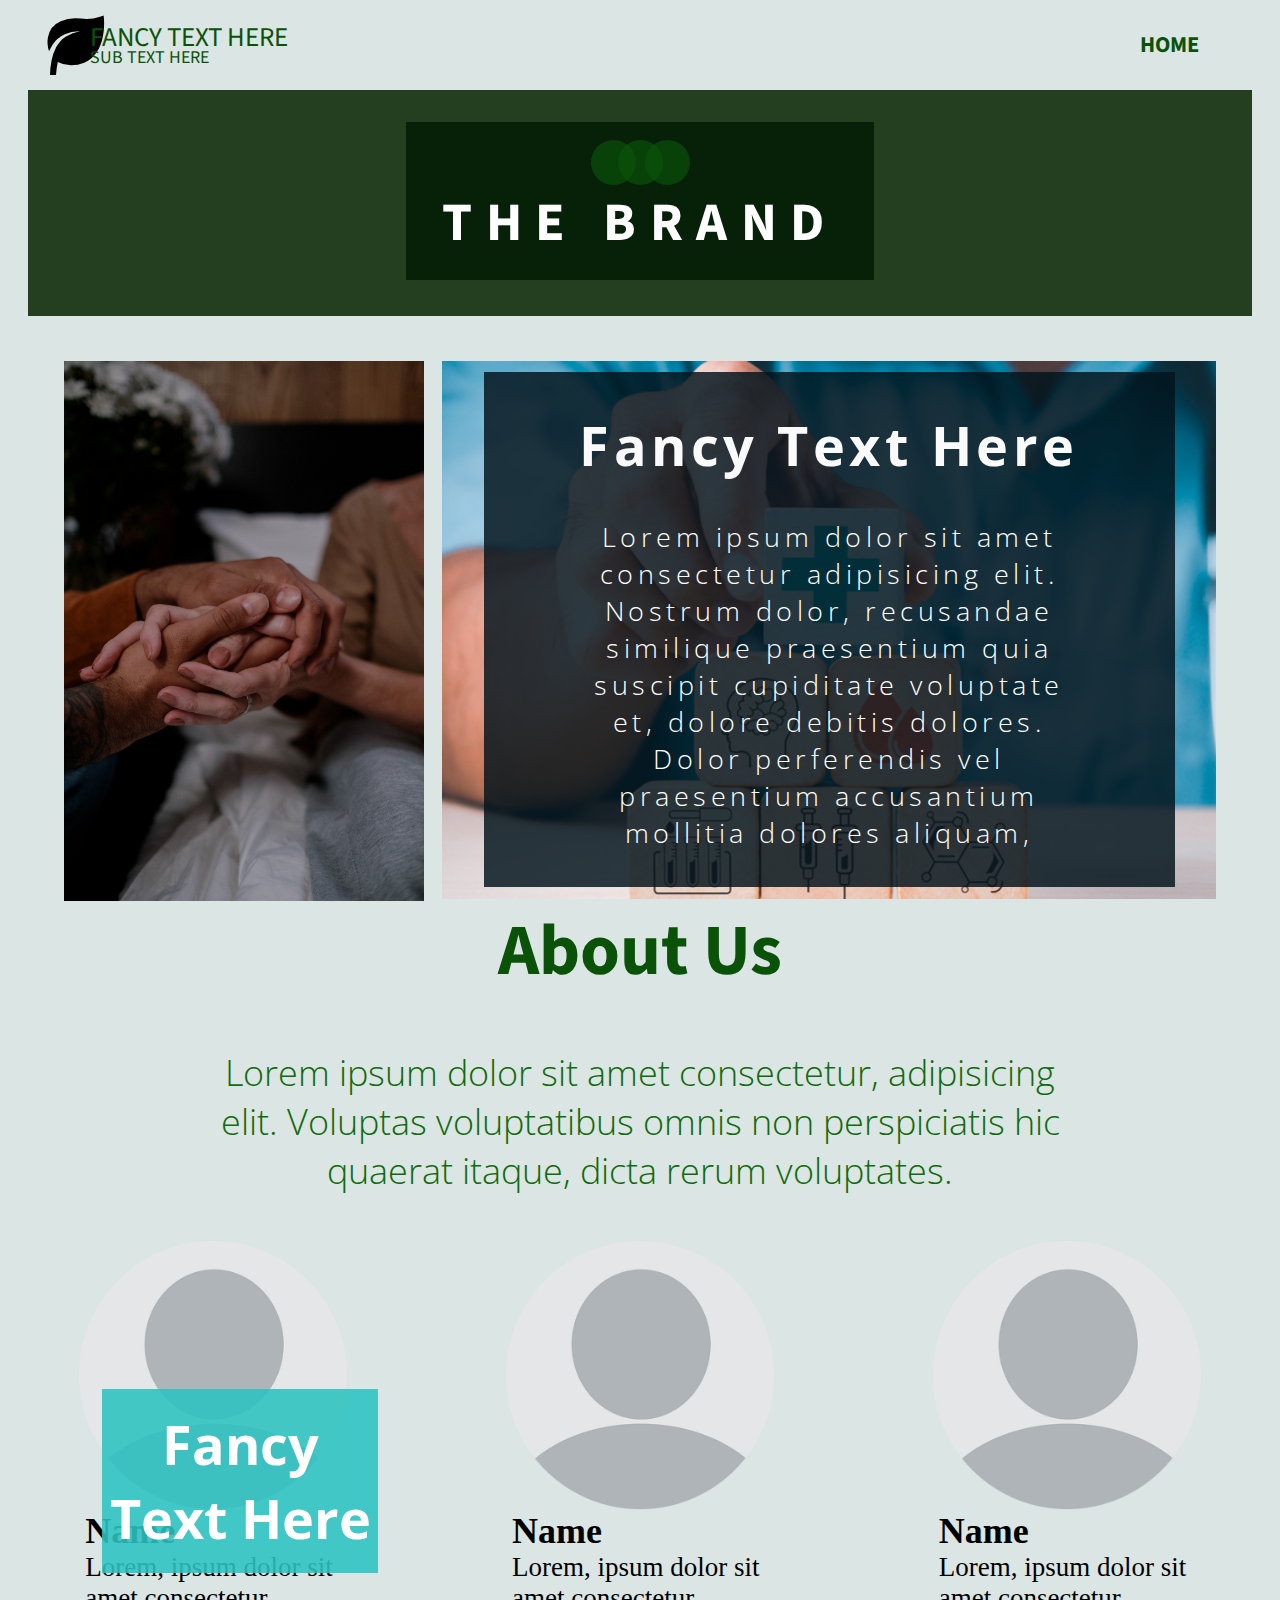
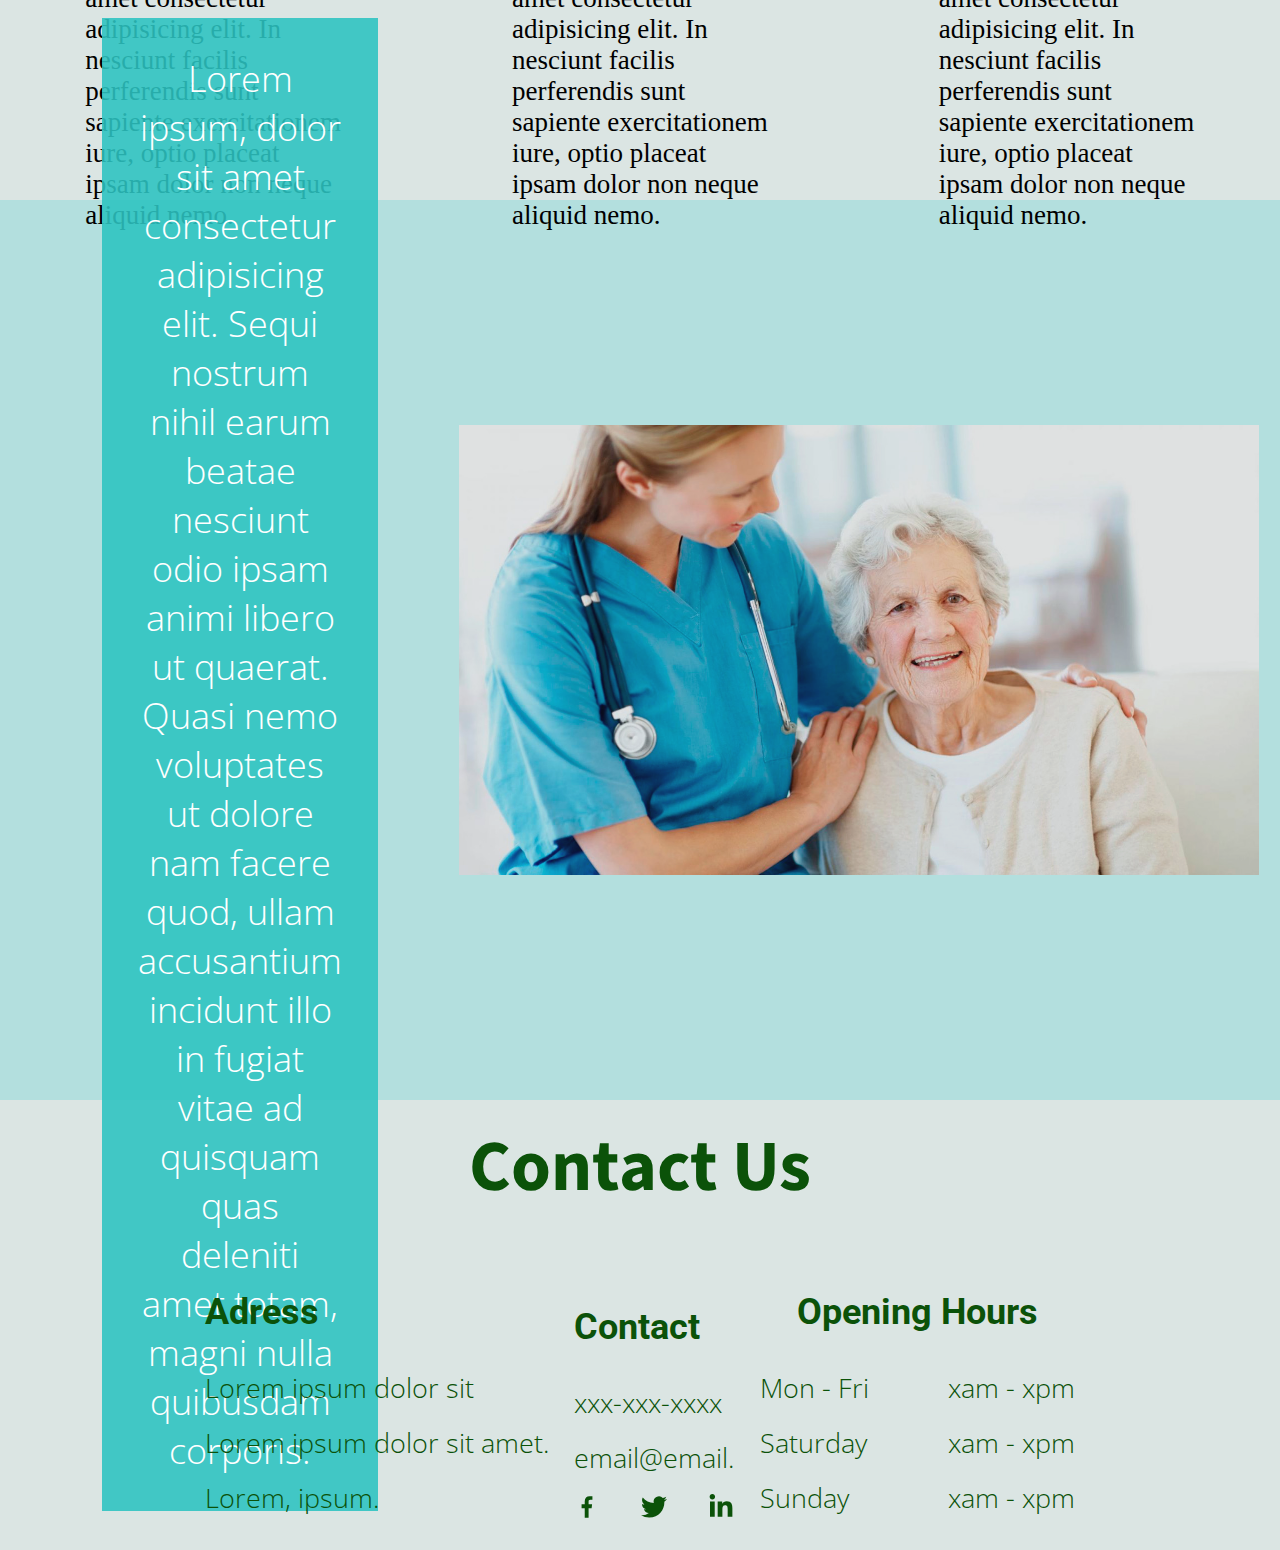
==== about/about.html @ 320d28da "start" ====
<!DOCTYPE html>
<html lang="en">
<head>

    <meta charset="UTF-8">
    <meta http-equiv="X-UA-Compatible" content="IE=edge">
    <meta name="viewport" content="width=device-width, initial-scale=1.0">

    <link rel="icon" href="/assets/bxs-leaf.svg0">
    <link rel="stylesheet" href="./about.css">

    <title>About us</title>

</head>
<body>
    <header>
        <nav>
            <svg class="logo" xmlns="http://www.w3.org/2000/svg" viewBox="0 0 24 24"><path d="M22,3.41l-.12-1.26-1.2.4a13.84,13.84,0,0,1-6.41.64,11.87,11.87,0,0,0-6.68.9A7.23,7.23,0,0,0,3.3,9.5a9,9,0,0,0,.39,4.58,16.6,16.6,0,0,1,1.18-2.2A9.85,9.85,0,0,1,8.94,8.45a11.16,11.16,0,0,1,5.06-1v0A12.08,12.08,0,0,0,9.34,9.2a9.48,9.48,0,0,0-1.86,1.53,11.38,11.38,0,0,0-1.39,1.91,16.39,16.39,0,0,0-1.57,4.54A26.42,26.42,0,0,0,4,22H6a30.69,30.69,0,0,1,.59-4.32,9.25,9.25,0,0,0,4.52,1.11,11,11,0,0,0,4.28-.87C23,14.67,22,3.86,22,3.41Z"></path></svg>
            <h2>fancy text here</h2>
            <h3>sub text here</h3>
            <ul>
                <a href="/index.html">home</a>
            </ul>

        </nav>

        <section>
            <div class="theBrand">

                <div class="theBrandBanner">

                    <div class="theBrandText">
                    
                        <div class="circles">
                            <div class="circle1"></div>
                            <div class="circle2"></div>
                            <div class="circle3"></div>
                        </div>

                        <h2>The Brand</h2>

                    </div>
                    
                </div>

                <div class="theBrandContainer">

                    <div class="containerImg">
                        <img src="/assets/hands.jpg" alt="brand" class="brandImg">
                    </div>
                    <div class="textBg">
                        <div class="theBrandContainerText">
                            <h2>Fancy Text Here</h2>
                            <h4>Lorem ipsum dolor sit amet consectetur adipisicing elit. Nostrum dolor, 
                                recusandae similique praesentium quia suscipit cupiditate voluptate et, 
                                dolore debitis dolores. Dolor perferendis vel praesentium accusantium mollitia dolores aliquam,</h4>
                        </div>   
                    </div>  

                </div>

            </div>
            
        </section>
        
    </header>

    <main>

        <section class="aboutUs">
            <div class="aboutUsContainer">
                <div class="aboutUsTitle">
                    <h2>About Us</h2>
                </div>
                <div class="aboutUsPrompt">
                    <h4>
                    Lorem ipsum dolor sit amet consectetur, adipisicing elit. 
                    Voluptas voluptatibus omnis non perspiciatis hic quaerat itaque, 
                    dicta rerum voluptates.
                    </h4>
                </div>
            </div>
            <div class="memberPhotos">
                <div class="memberPhoto">
                    <img src="/assets/profileP.png" alt="profile picture" class="profileP">
                    <div class="memberText">
                        <h3>Name</h3>
                        <p>Lorem, ipsum dolor sit amet consectetur adipisicing elit. 
                            In nesciunt facilis perferendis sunt sapiente exercitationem iure, 
                            optio placeat ipsam dolor non neque aliquid nemo.</p>
                    </div>
                </div>
                <div class="memberPhoto">
                    <img src="/assets/profileP.png" alt="profile picture" class="profileP">
                    <div class="memberText">
                        <h3>Name</h3>
                        <p>Lorem, ipsum dolor sit amet consectetur adipisicing elit. 
                            In nesciunt facilis perferendis sunt sapiente exercitationem iure, 
                            optio placeat ipsam dolor non neque aliquid nemo.</p>
                    </div>
                </div>
                <div class="memberPhoto">
                    <img src="/assets/profileP.png" alt="profile picture" class="profileP">
                    <div class="memberText">
                        <h3>Name</h3>
                        <p>Lorem, ipsum dolor sit amet consectetur adipisicing elit. 
                            In nesciunt facilis perferendis sunt sapiente exercitationem iure, 
                            optio placeat ipsam dolor non neque aliquid nemo.</p>
                    </div>
                </div>
            </div>
        </section>        

        <section>
            <div class="reality">
                <div class="realityContainer">
                    <div class="realityImg">                    
                        <img src="" alt="">
                    </div>
                </div>
                <div class="realityText">
                    <h2>Fancy Text Here</h2>
                    <p>Lorem ipsum, dolor sit amet consectetur adipisicing elit. 
                        Sequi nostrum nihil earum beatae nesciunt odio ipsam animi libero ut quaerat. 
                        Quasi nemo voluptates ut dolore nam facere quod, 
                        ullam accusantium incidunt illo in fugiat vitae ad quisquam quas deleniti amet totam, 
                        magni nulla quibusdam corporis.</p>
                </div>
                <div class="realityContainer">
                    <div class="realityImg">
                        <img src="/assets/care.jpg" alt="hands together">
                    </div>
                </div>
            </div>
        </section>

    </main>
    <footer id="foot">
        <section class="foot">
            <div class="footHead">
                <h1>Contact Us</h1>
            </div>
    
            <div class="footInfo">
                <div class="footAdress">
                    <h2>Adress</h2>
                    <h4>Lorem ipsum dolor sit</h4>
                    <h4>Lorem ipsum dolor sit amet.</h4>
                    <h4>Lorem, ipsum.</h4>
                </div>
                <div class="footContact">
                    <h2>Contact</h2>
                    <h4> xxx-xxx-xxxx</h4>
                    <h4>email@email.</h4>
                    <div class="socialIcons">
                        <svg xmlns="http://www.w3.org/2000/svg" width="26" height="26" viewBox="0 0 24 24" fill="#0b5209">
                            <path fill-rule="evenodd" d="M15.1742424,5.3203125 L17,5.3203125 L17,2.140625 C16.6856061,2.09765625 15.6022727,2 14.3409091,2 C11.7083333,2 9.90530303,3.65625 9.90530303,6.69921875 L9.90530303,9.5 L7,9.5 L7,13.0546875 L9.90530303,13.0546875 L9.90530303,22 L13.4659091,22 L13.4659091,13.0546875 L16.2537879,13.0546875 L16.6969697,9.5 L13.4659091,9.5 L13.4659091,7.05078125 C13.4659091,6.0234375 13.7424242,5.3203125 15.1742424,5.3203125 Z"></path>
                        </svg>
                        <svg role="img" viewBox="0 0 24 24" xmlns="http://www.w3.org/2000/svg" height="26" width="26" fill="#0b5209"><path d="M23.953 4.57a10 10 0 0 1-2.825.775 4.958 4.958 0 0 0 2.163-2.723c-.951.555-2.005.959-3.127 1.184a4.92 4.92 0 0 0-8.384 4.482C7.69 8.095 4.067 6.13 1.64 3.162a4.822 4.822 0 0 0-.666 2.475c0 1.71.87 3.213 2.188 4.096a4.904 4.904 0 0 1-2.228-.616v.06a4.923 4.923 0 0 0 3.946 4.827 4.996 4.996 0 0 1-2.212.085 4.936 4.936 0 0 0 4.604 3.417 9.867 9.867 0 0 1-6.102 2.105c-.39 0-.779-.023-1.17-.067a13.995 13.995 0 0 0 7.557 2.209c9.053 0 13.998-7.496 13.998-13.985 0-.21 0-.42-.015-.63A9.935 9.935 0 0 0 24 4.59z"></path></svg>
                        <svg xmlns="http://www.w3.org/2000/svg" width="26" height="26" viewBox="0 0 32 32" fill="#0b5209">
                            <path d="M8.268 28h-5.805v-18.694h5.805zM5.362 6.756c-1.856 0-3.362-1.538-3.362-3.394s1.505-3.362 3.362-3.362 3.362 1.505 3.362 3.362c0 1.856-1.506 3.394-3.362 3.394zM29.994 28h-5.792v-9.1c0-2.169-0.044-4.95-3.018-4.95-3.018 0-3.481 2.356-3.481 4.794v9.256h-5.799v-18.694h5.567v2.55h0.081c0.775-1.469 2.668-3.019 5.492-3.019 5.875 0 6.955 3.869 6.955 8.894v10.269z"></path>
                        </svg>
                    </div>
                </div>
                <div class="footOH">
                    <h2>Opening Hours</h2>
                    <div class="monfi">
                        <h4>Mon - Fri</h4>
                        <h4>xam - xpm</h4>
                    </div>
                    <div class="sat">
                        <h4>Saturday</h4>
                        <h4>xam - xpm</h4>
                    </div>
                    <div class="sun">
                        <h4>Sunday</h4>
                        <h4>xam - xpm</h4>
                    </div>
                </div>
            </div>
        </section>
    </footer>

</body>
</html>
---- about/about.css ----
/*  IMPORT  */

/* Open Sans: font-family: 'Open Sans', sans-serif; */
@import url('https://fonts.googleapis.com/css2?family=Open+Sans:wght@300;400;700&display=swap');

/* Roboto: font-family: 'Roboto', sans-serif; */
@import url('https://fonts.googleapis.com/css2?family=Roboto:wght@400;700&display=swap');

/* Source Sans Pro: font-family: 'Source Sans Pro', sans-serif; */
@import url('https://fonts.googleapis.com/css2?family=Source+Sans+Pro:ital,wght@0,400;0,700;1,400&display=swap');

/*  CSS RESET  */

html, body, div, span, applet, object, iframe,
h1, h2, h3, h4, h5, h6, p, blockquote, pre,
a, abbr, acronym, address, big, cite, code,
del, dfn, em, img, ins, kbd, q, s, samp,
small, strike, strong, sub, sup, tt, var,
b, u, i, center,
dl, dt, dd, ol, ul, li,
fieldset, form, label, legend,
table, caption, tbody, tfoot, thead, tr, th, td,
article, aside, canvas, details, embed, 
figure, figcaption, footer, header, hgroup, 
menu, nav, output, ruby, section, summary,
time, mark, audio, video {
	margin: 0;
	padding: 0;
	border: 0;
	font-size: 100%;
	font: inherit;
	vertical-align: baseline;
}

/* CSSZIN  */

header {
	align-items: center;
	background-color: #dbe5e3;
	display: flex;
	flex-direction: column;
	height: 100vh;
	justify-content: center;
}

/*  NAVBAR  */

nav {
	align-items: center;
    background-color: #dbe5e3;
	display: flex;
	flex-direction: row;
    height: 10vh;
	justify-content: flex-end;
	position: fixed;
	top: 0%;
	width: 100%;
	z-index: 10000;
}

nav a {	
	cursor: pointer;
	color: #0b5209;
	font-family: 'Source Sans Pro', sans-serif;
	font-size: 2.5vh;
	font-weight: 700;
	margin: 1vh;
	padding: 1vh;
	text-decoration: none;
	text-transform: uppercase;
}

nav a:hover {
	color: #ea730b;
}

.logo {
	height: 8vh;
	position: absolute;
	left: 3%;
}

nav h2 {
	color: #0b5209;
	font-family: 'Source Sans Pro', sans-serif;
	font-size: 3vh;
	left: 7%;
	position: absolute;
	text-transform: uppercase;
	top: 20%;
}

nav h3 {
	color: #0b5209;
	font-family: 'Source Sans Pro', sans-serif;
	font-size: 2vh;
	left: 7%;
	position: absolute;
	text-transform: uppercase;
	top: 50%;
}

ul {
    align-items: center;
    display: flex;
	font-size: 3vh;
	font-weight: 600;
	justify-content: flex-end;
	list-style-type: none;
	margin-right: 7vh;
}

li {
    margin: 0 2vh;
}

/*  THE BRAND  */

.theBrand {
	align-items: center;
	display: flex;
	flex-direction: column;
	height: 100vh;
	justify-content: center;
}

.theBrandBanner {
	align-items: center;
	background-color: #0f2a0ae5;
	background-image: url(/assets/bg.png);
	background-position: center;
	color: #fff;
	display: flex;
	flex-direction: column;
	padding: 4vh 4vh;
	text-align: center;
	width: 90%;
}

.theBrandText {
	align-items: center;
	background-color: #021c06d9;
	display: flex;
	flex-direction: column;
	justify-content: center;
	margin-top: 10vh;
	padding: 2vh 4vh;
	text-align: center;
}

.circles {
	align-items: center;
	display: flex;
	flex-direction: row;
}

.circle1 {
	background-color: #0b5209aa;
	border-radius: 50%;
	height: 5vh;
	width: 5vh;
}

.circle2 {
	background-color: #0b5209aa;
	border-radius: 50%;
	height: 5vh;
	margin-left: -2vh;
	width: 5vh;
}

.circle3 {
	background-color: #0b5209aa;
	border-radius: 50%;
	height: 5vh;
	margin-left: -2vh;
	width: 5vh;
}

.theBrandBanner h2 {	
	color: #fff;
	font-family: 'Source Sans Pro', sans-serif;
	font-weight: bold;
	font-size: 6vh;
	letter-spacing: 1.5vh;
	text-transform: uppercase;
}

.theBrandContainer {
	align-items: flex-start;
	display: flex;
	flex-direction: row;
	justify-content: center;
	margin-top: 5vh;
	max-width: 90%;
}

.brandImg {
	height: 60vh;
	filter: brightness(70%);
}

.textBg {
	align-items: center;
	background-image: url(/assets/blueg.jpg);
	background-position: center;
	display: flex;
	height: 99%;
	justify-content: center;
	margin-left: 2vh;
}

.theBrandContainerText {
	align-items: center;
	background-color: #02131cd4;
	display: flex;
	flex-direction: column;
	justify-content: center;
	padding: 4vh;
	text-align: center;
	width: 80%;
}

.theBrandContainerText h2 {
	color: #fafafa;
	font-family: 'Open Sans', sans-serif;
	font-size: 6vh;
	font-weight: bold;
	letter-spacing: 0.5vh;
	margin-bottom: 4vh;
	text-align: center;
}

.theBrandContainerText h4 {
	color: #ffffff;
	font-family: 'Open Sans', sans-serif;
	font-size: 3vh;
	font-weight: 300;
	letter-spacing: 0.5vh;
	text-align: center;
	max-width: 80%;
}

/*  ABOUT US  */

main {
	background-color: #dbe5e3;
}

.aboutUs {
	height: 100vh;
}

.aboutUsContainer {
	align-items: center;
	display: flex;
	flex-direction: column;
	justify-content: center;
	margin: 0 10vh;
}

.aboutUsTitle {
	color: #0b5209;
	font-family: 'Source Sans Pro', sans-serif;
    font-size: 8vh;
	font-weight: bold;
	margin-bottom: 5vh;
}

.aboutUsPrompt {
    color: #0f6b0d;
    text-align: center;
	font-family: 'Open Sans', sans-serif;
    font-size: 4vh;
	font-weight: 300;
	max-width: 80%;
	margin-bottom: 5vh;
}

.memberPhotos {
	align-items: center;
    display: flex;
    flex-direction: row;
    justify-content: space-around;
}

.memberPhoto {
	align-items: center;
	display: flex;
	flex-direction: column;
}

.profileP {
	height: 30vh;
}

.memberText {
	max-width: 60%;
}

.memberText h3 {
	font-size: 4vh;
	font-weight: bold;
}

.memberText p {
	font-size: 3vh;
}

/*  BECOMING REALITY  */

.reality {
	align-items: center;
	background-color: #b3dfde;
	background-image: url(/assets/bg.png);
	display: flex;
	flex-direction: row;
	height: 100vh;
	justify-content: center;
}

.realityText {
	padding: 4vh 2vh;
	text-align: center;
	width: 50%;
}

.realityText h2 {
	background-color: #2cc3c1e1;
	color: #fff;
	font-family: 'Open Sans', sans-serif;
	font-size: 6vh;
	font-weight: bold;
	margin-bottom: 5vh;
	padding: 2vh 0;
}

.realityText p {
	background-color: #2cc3c1e1;
	color: #fff;
	font-family: 'Open Sans', sans-serif;
	font-size: 4vh;
	font-weight: 300;
	padding: 4vh;
}

.realityContainer {
	padding: 2vh;
}

.realityImg {
	align-items: center;
	display: flex;
	justify-content: center;
	padding: 5vh;
}

.realityImg img {
	filter: brightness(90%);
	height: 50vh;
	opacity: 95%;
}

/*  CONTACT US  */


footer {
	background-color: #dbe5e3;
    width: 100%;
    bottom: 0;
}

.foot {
	align-items: center;
	display: flex;
	flex-direction: column;
	height: 50vh;
	justify-content: center;

}

.footHead h1 {
	color: #0b5209;
	font-family: 'Source Sans Pro', sans-serif;
	font-size: 8vh;
	font-weight: bold;
	margin-bottom: 8vh;
}

.footInfo {
	align-items: center;
	color: #0b5209;
	display: flex;
	flex-direction: row;
	justify-content: space-around;
	width: 70%;
}

.footInfo h2 {
	color: #0b5209;
	font-family: 'Roboto', sans-serif;
	font-size: 4vh;
	font-weight: bold;
	margin-bottom: 4vh;
}

.footInfo h4 {
	color: #0b5209;
	font-family: 'Open Sans', sans-serif;
	font-size: 3vh;
	font-weight: 300;
	margin-bottom: 2vh;
}

.footContact h4:hover {
	color: #974b08;
	cursor: pointer;
}

.socialIcons {
	align-items: center;
	display: flex;
	justify-content: space-between;
}

.socialIcons svg:hover {
	cursor: pointer;
	fill: #974b08;
}

.footOH {
	align-items: center;
	display: flex;
	flex-direction: column;
	justify-content: center;
}

.monfi, .sat, .sun {
	align-items: center;
	color: #0f6b0d;
	display: flex;
	flex-direction: row;
	justify-content: space-between;
	width: 35vh;
}

.chart__container {
    padding: 30px;
    margin: 30px;
    background-color: #237bff;
    width: 700px;
  display: inline-block;
  box-shadow: 0px 0px 25px rgba(0,0,0,0.7);
  border: 2px solid #5a9cff;
}
.row {
    width: 900px;
    display: block;
    background: #ffffff;
    box-shadow: 0px 0px 12px rgba(0,0,0,0.2);
    margin: auto auto;
}

/*  MEDIA KIT  */

*,
*::selection {  
    user-select: none;
    -webkit-tap-highlight-color: transparent;
}

/*  SCROLLBAR  */

::-webkit-scrollbar {
	width: 1.5vh;
  }
  
  ::-webkit-scrollbar-track {
	background-color: #dbe5e3;
	box-shadow: inset 0 0 5px #ea730b;
  }
  
  ::-webkit-scrollbar-thumb {
	background-color: #66636358;
  }
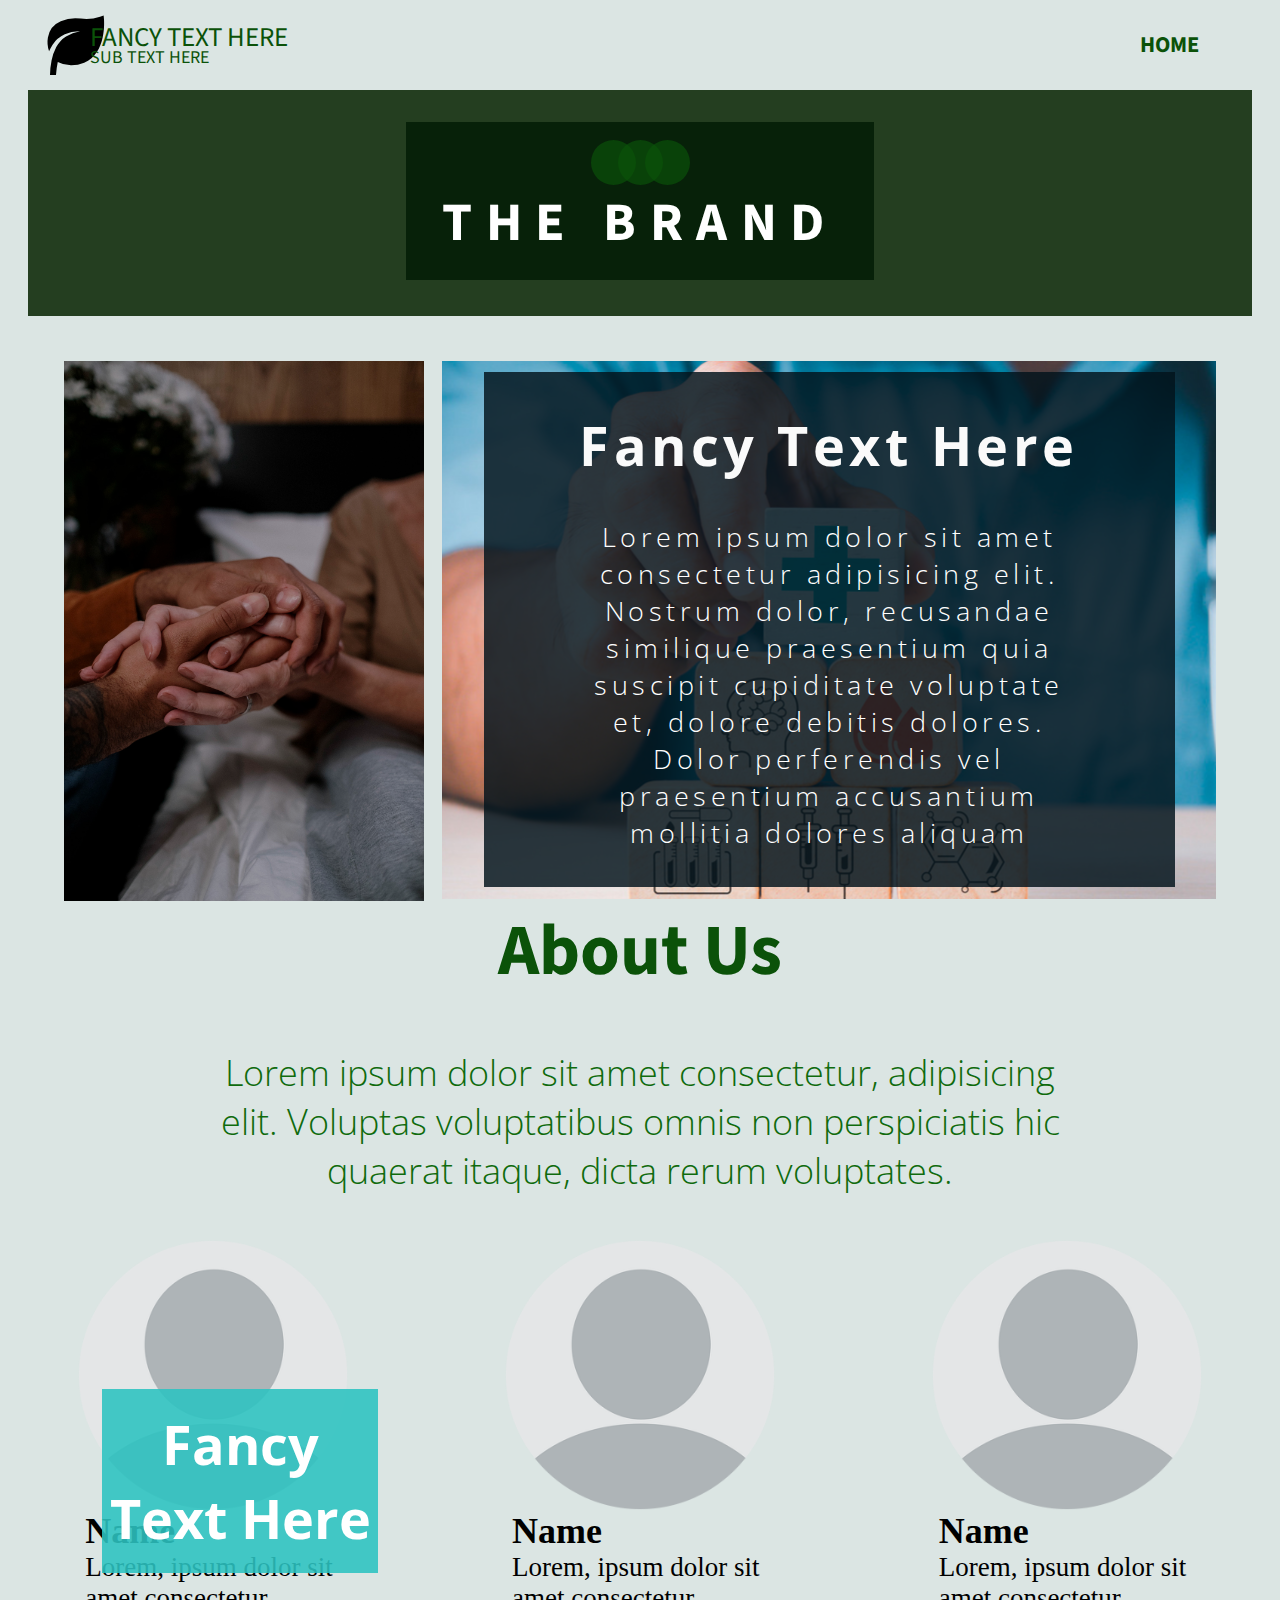
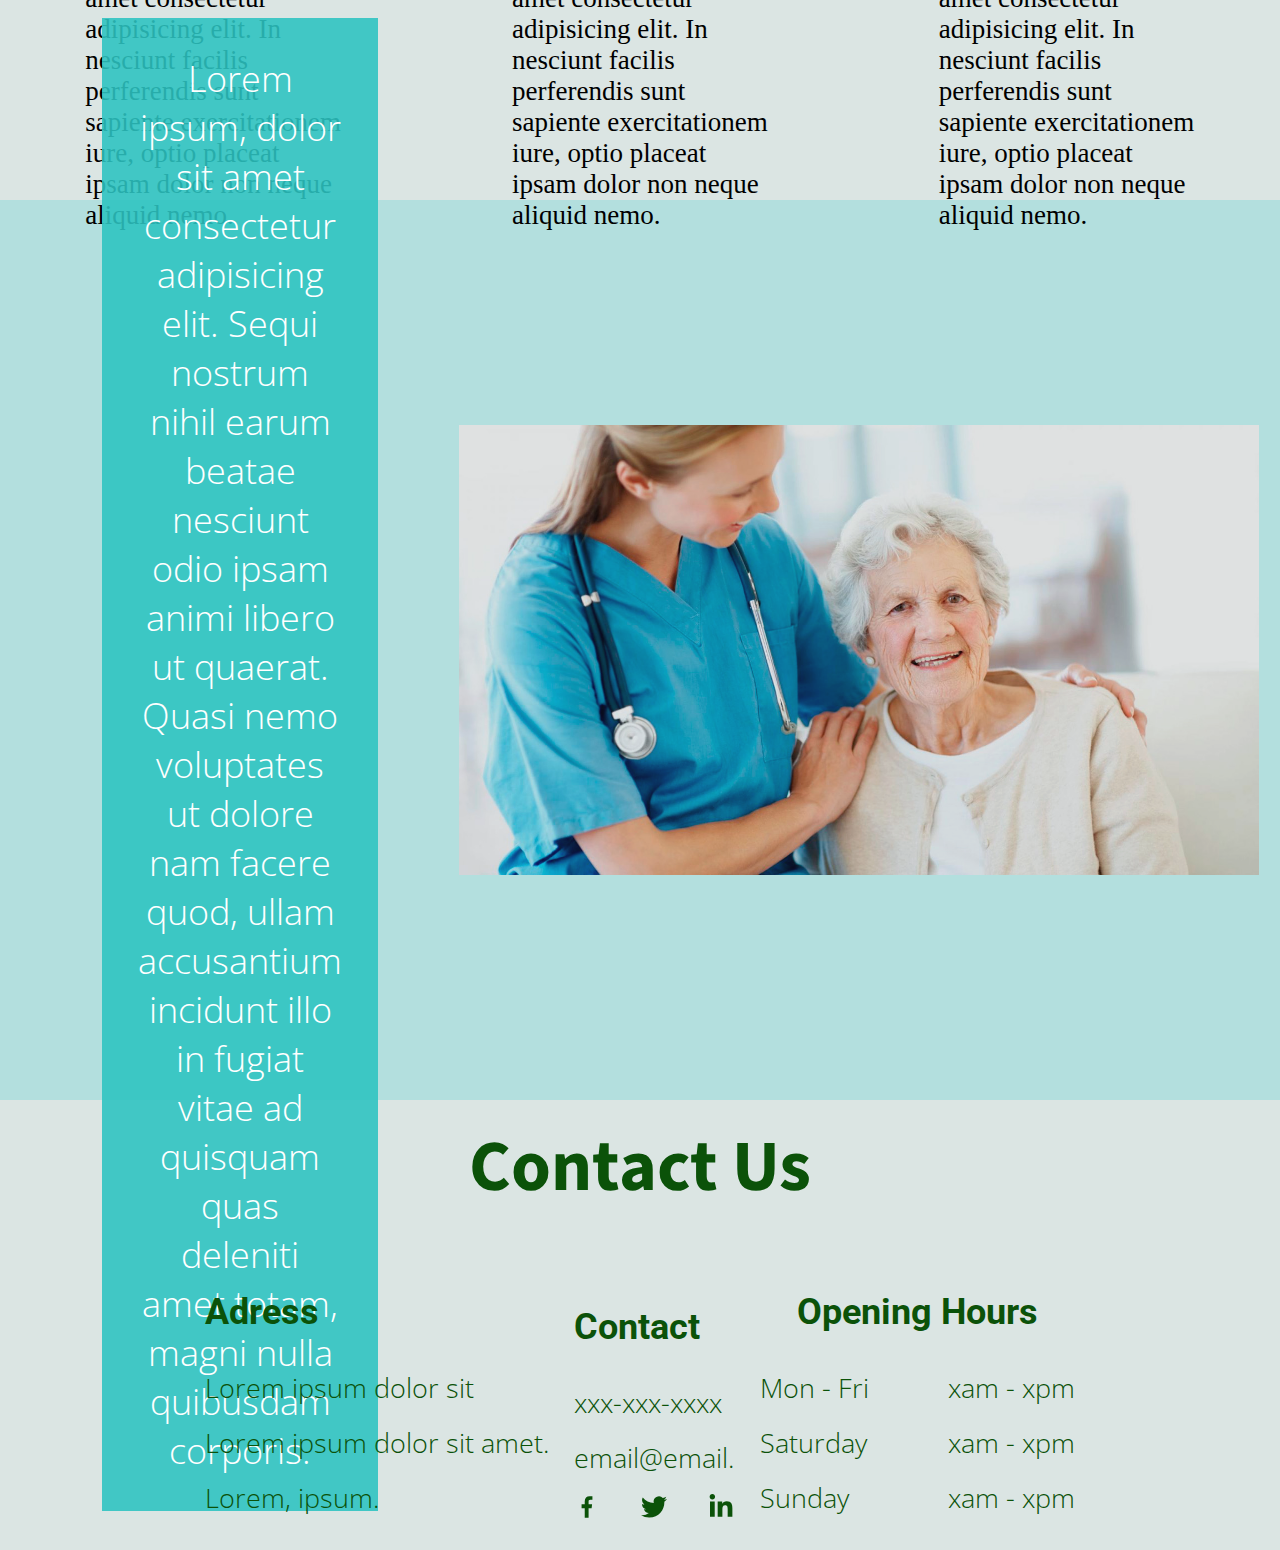
==== commit 1149b068: "ao" ====
--- a/about/about.html
+++ b/about/about.html
@@ -6,10 +6,10 @@
     <meta http-equiv="X-UA-Compatible" content="IE=edge">
     <meta name="viewport" content="width=device-width, initial-scale=1.0">
 
-    <link rel="icon" href="/assets/bxs-leaf.svg0">
+    <link rel="icon" href="/assets/bxs-leaf.svg">
     <link rel="stylesheet" href="./about.css">
 
-    <title>About us</title>
+    <title>about</title>
 
 </head>
 <body>
@@ -53,7 +53,7 @@
                             <h2>Fancy Text Here</h2>
                             <h4>Lorem ipsum dolor sit amet consectetur adipisicing elit. Nostrum dolor, 
                                 recusandae similique praesentium quia suscipit cupiditate voluptate et, 
-                                dolore debitis dolores. Dolor perferendis vel praesentium accusantium mollitia dolores aliquam,</h4>
+                                dolore debitis dolores. Dolor perferendis vel praesentium accusantium mollitia dolores aliquam</h4>
                         </div>   
                     </div>  
 
--- a/about/about.css
+++ b/about/about.css
@@ -461,14 +461,6 @@
     margin: auto auto;
 }
 
-/*  MEDIA KIT  */
-
-*,
-*::selection {  
-    user-select: none;
-    -webkit-tap-highlight-color: transparent;
-}
-
 /*  SCROLLBAR  */
 
 ::-webkit-scrollbar {
